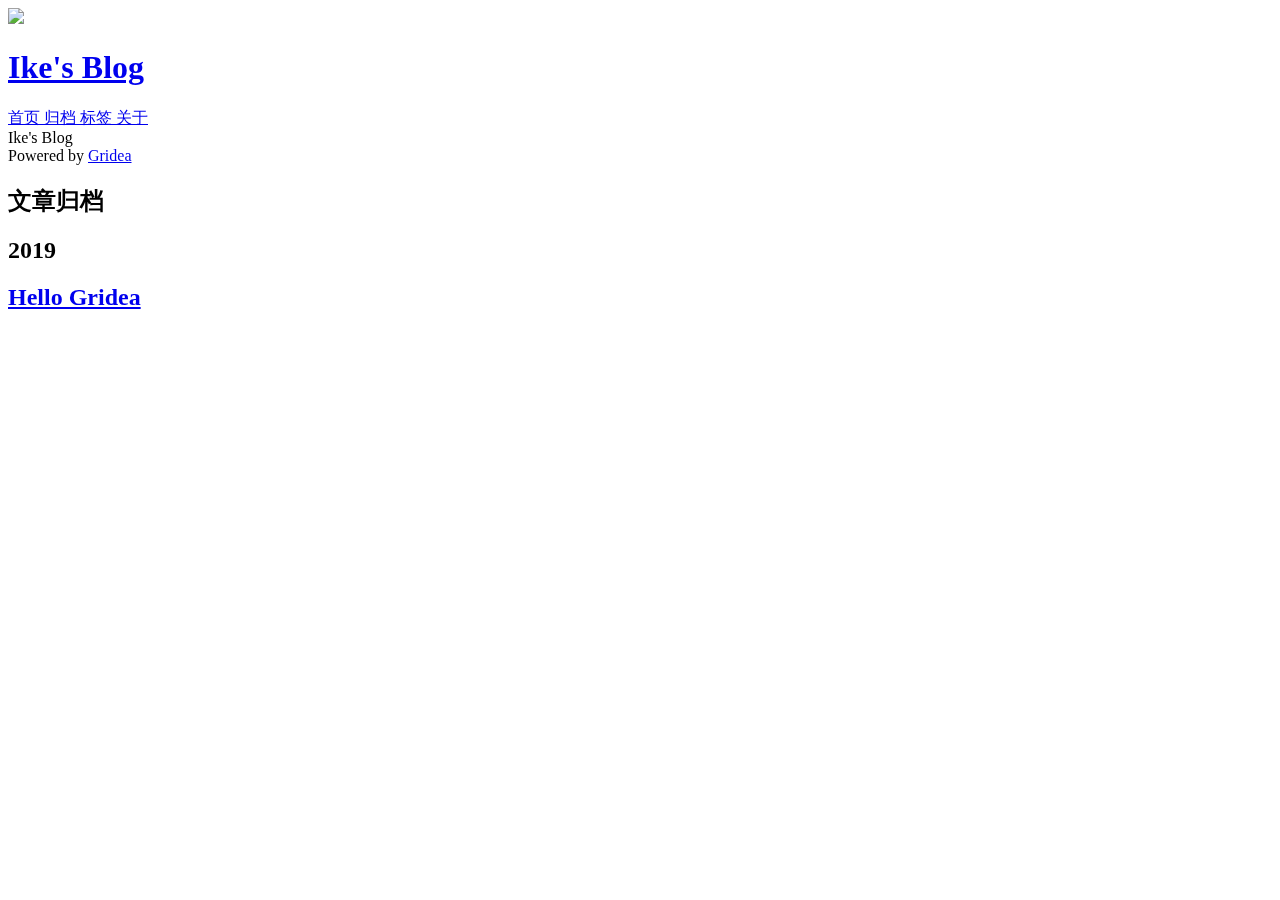
==== archives/index.html @ a6a1ff80 "update from gridea: 2019-04-18 17:17:11" ====
<!DOCTYPE html>
<html>
  <head>
    <meta charset="utf-8" >

<title>文章归档 | Ike&#39;s Blog</title>
<meta name="description" content="Ike&#39;s Blog">

<meta name="viewport" content="width=device-width, initial-scale=1, maximum-scale=1, user-scalable=no">

<link rel="stylesheet" href="https://use.fontawesome.com/releases/v5.7.2/css/all.css" integrity="sha384-fnmOCqbTlWIlj8LyTjo7mOUStjsKC4pOpQbqyi7RrhN7udi9RwhKkMHpvLbHG9Sr" crossorigin="anonymous">
<link rel="shortcut icon" href="https://IkeBanPC.github.io/favicon.ico?v=1555579023561">
<link rel="stylesheet" href="https://IkeBanPC.github.io/styles/main.css">



<script src="https://cdn.jsdelivr.net/npm/vue/dist/vue.js"></script>
<script src="https://cdn.bootcss.com/highlight.js/9.12.0/highlight.min.js"></script>

<link rel="stylesheet" href="https://unpkg.com/aos@next/dist/aos.css" />



  </head>
  <body>
    <div id="app" class="main">

      <div class="sidebar" :class="{ 'full-height': menuVisible }">
  <div class="top-container" data-aos="fade-right">
    <div class="top-header-container">
      <a class="site-title-container" href="https://IkeBanPC.github.io">
        <img src="https://IkeBanPC.github.io/images/avatar.png?v=1555579023561" class="site-logo">
        <h1 class="site-title">Ike&#39;s Blog</h1>
      </a>
      <div class="menu-btn" @click="menuVisible = !menuVisible">
        <div class="line"></div>
      </div>
    </div>
    <div>
      
        
          <a href="/" class="site-nav">
            首页
          </a>
        
      
        
          <a href="/archives" class="site-nav">
            归档
          </a>
        
      
        
          <a href="/tags" class="site-nav">
            标签
          </a>
        
      
        
          <a href="/post/about" class="site-nav">
            关于
          </a>
        
      
    </div>
  </div>
  <div class="bottom-container" data-aos="flip-up" data-aos-offset="0">
    <div class="social-container">
      
        
      
        
      
        
      
        
      
        
      
    </div>
    <div class="site-description">
      Ike's Blog
    </div>
    <div class="site-footer">
      Powered by <a href="https://github.com/getgridea/gridea" target="_blank">Gridea</a>
    </div>
  </div>
</div>


      <div class="main-container">
        <div class="content-container" data-aos="fade-up">
          

          <h2 class="archives-title">文章归档</h2>
          <div class="archives-container">
            
              <h2 class="year" data-aos="fade-in" data-aos-delay="500">2019</h2>
              
                
                  <article class="post">
                    <a href="https://IkeBanPC.github.io/post/hello-gridea">
                      <h2 class="post-title">
                        Hello Gridea
                      </h2>
                    </a>
                  </article>
                
              
            
          </div>

          <div class="pagination-container">
  
  
</div>

        </div>
      </div>
    </div>

    <script src="https://unpkg.com/aos@next/dist/aos.js"></script>

<script type="application/javascript">

AOS.init();

hljs.initHighlightingOnLoad()

var app = new Vue({
  el: '#app',
  data: {
    menuVisible: false,
  },
})

</script>




  </body>
</html>
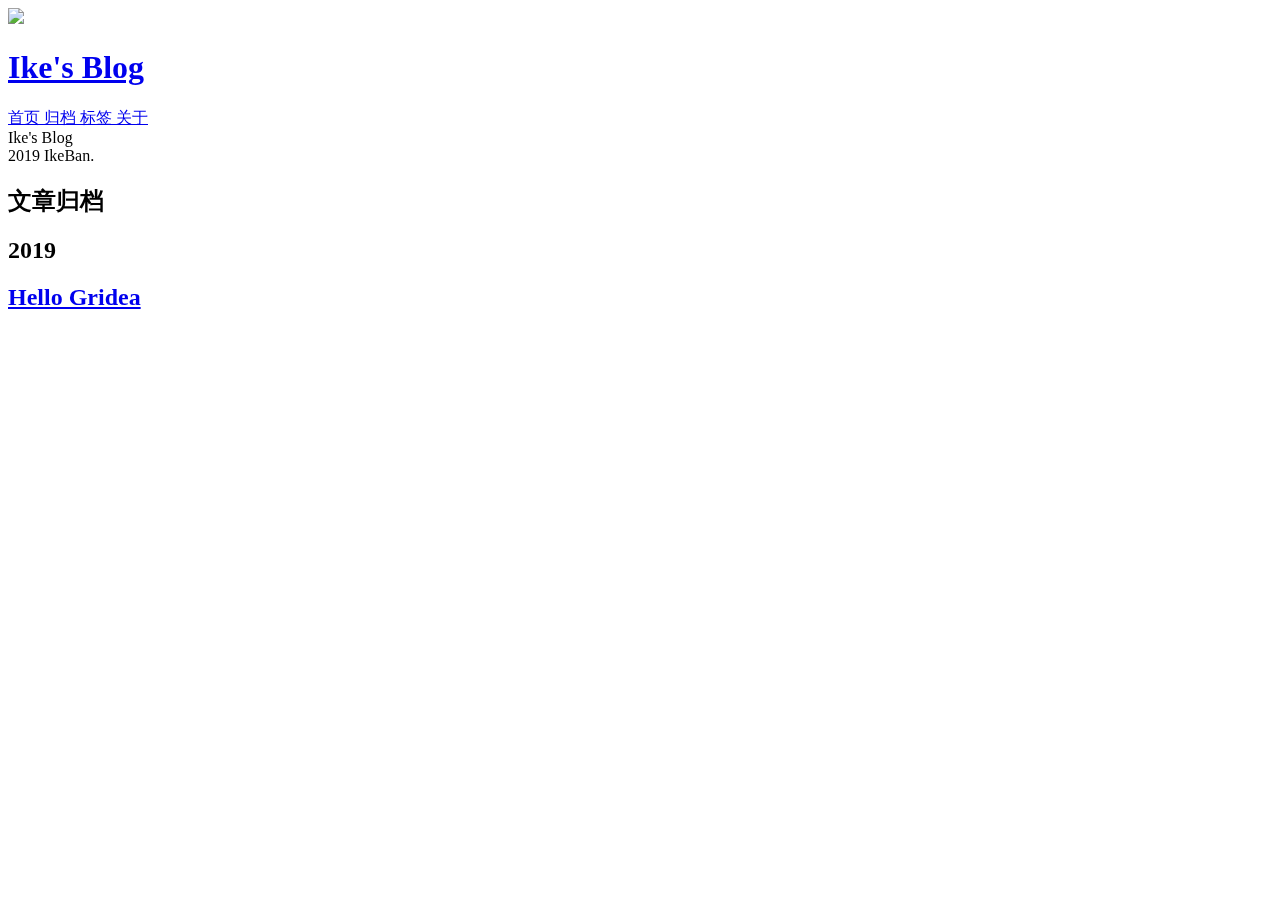
==== commit 0efa6ce1: "update from gridea: 2019-04-18 17:22:51" ====
--- a/archives/index.html
+++ b/archives/index.html
@@ -9,7 +9,7 @@
 <meta name="viewport" content="width=device-width, initial-scale=1, maximum-scale=1, user-scalable=no">
 
 <link rel="stylesheet" href="https://use.fontawesome.com/releases/v5.7.2/css/all.css" integrity="sha384-fnmOCqbTlWIlj8LyTjo7mOUStjsKC4pOpQbqyi7RrhN7udi9RwhKkMHpvLbHG9Sr" crossorigin="anonymous">
-<link rel="shortcut icon" href="https://IkeBanPC.github.io/favicon.ico?v=1555579023561">
+<link rel="shortcut icon" href="https://IkeBanPC.github.io/favicon.ico?v=1555579369349">
 <link rel="stylesheet" href="https://IkeBanPC.github.io/styles/main.css">
 
 
@@ -29,7 +29,7 @@
   <div class="top-container" data-aos="fade-right">
     <div class="top-header-container">
       <a class="site-title-container" href="https://IkeBanPC.github.io">
-        <img src="https://IkeBanPC.github.io/images/avatar.png?v=1555579023561" class="site-logo">
+        <img src="https://IkeBanPC.github.io/images/avatar.png?v=1555579369349" class="site-logo">
         <h1 class="site-title">Ike&#39;s Blog</h1>
       </a>
       <div class="menu-btn" @click="menuVisible = !menuVisible">
@@ -82,7 +82,7 @@
       Ike's Blog
     </div>
     <div class="site-footer">
-      Powered by <a href="https://github.com/getgridea/gridea" target="_blank">Gridea</a>
+      2019 IkeBan.
     </div>
   </div>
 </div>
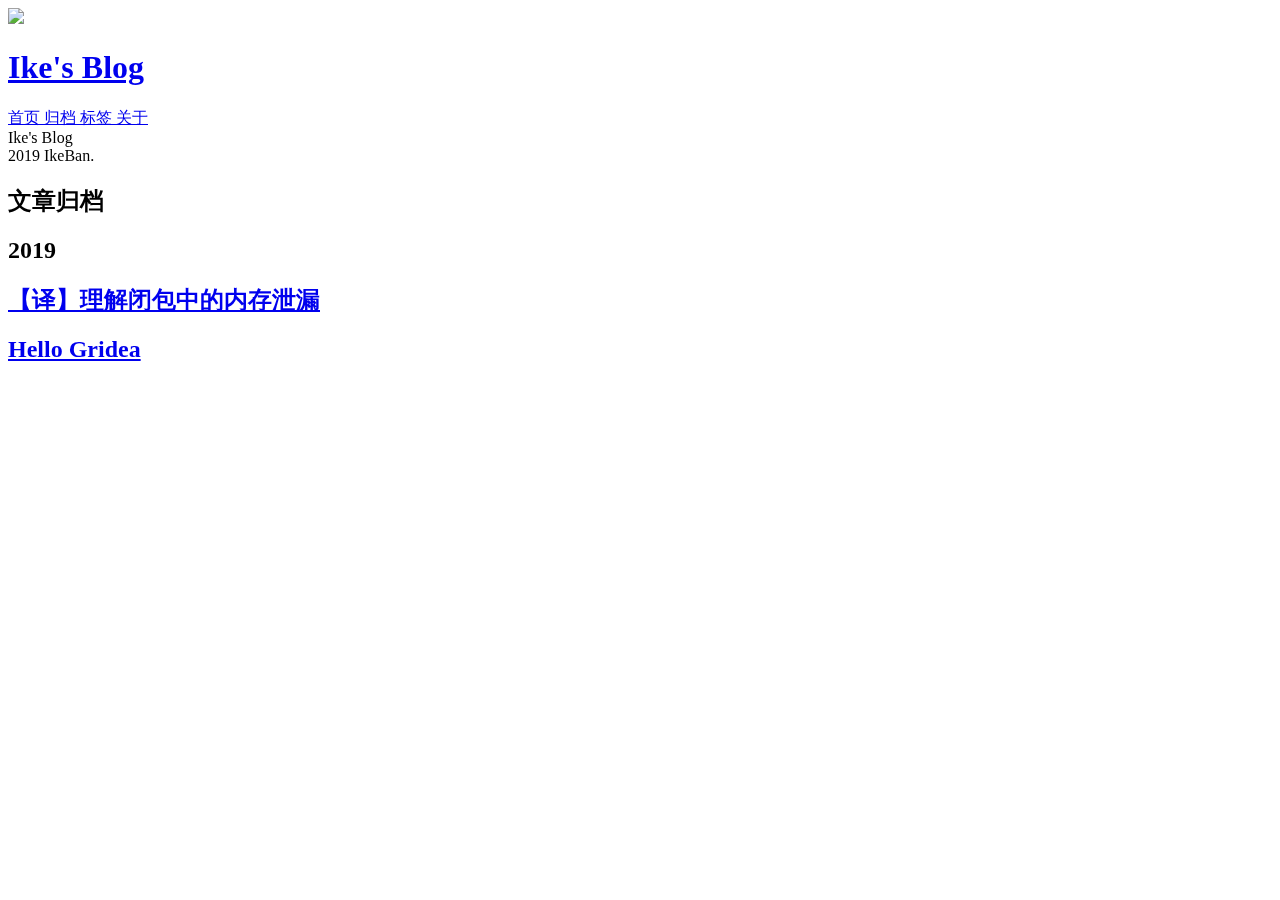
==== commit 6a0e0060: "update from gridea: 2019-04-18 17:38:25" ====
--- a/archives/index.html
+++ b/archives/index.html
@@ -9,7 +9,7 @@
 <meta name="viewport" content="width=device-width, initial-scale=1, maximum-scale=1, user-scalable=no">
 
 <link rel="stylesheet" href="https://use.fontawesome.com/releases/v5.7.2/css/all.css" integrity="sha384-fnmOCqbTlWIlj8LyTjo7mOUStjsKC4pOpQbqyi7RrhN7udi9RwhKkMHpvLbHG9Sr" crossorigin="anonymous">
-<link rel="shortcut icon" href="https://IkeBanPC.github.io/favicon.ico?v=1555579369349">
+<link rel="shortcut icon" href="https://IkeBanPC.github.io/favicon.ico?v=1555580266034">
 <link rel="stylesheet" href="https://IkeBanPC.github.io/styles/main.css">
 
 
@@ -29,7 +29,7 @@
   <div class="top-container" data-aos="fade-right">
     <div class="top-header-container">
       <a class="site-title-container" href="https://IkeBanPC.github.io">
-        <img src="https://IkeBanPC.github.io/images/avatar.png?v=1555579369349" class="site-logo">
+        <img src="https://IkeBanPC.github.io/images/avatar.png?v=1555580266034" class="site-logo">
         <h1 class="site-title">Ike&#39;s Blog</h1>
       </a>
       <div class="menu-btn" @click="menuVisible = !menuVisible">
@@ -99,6 +99,16 @@
               
                 
                   <article class="post">
+                    <a href="https://IkeBanPC.github.io/post/2019-4-48-17-32">
+                      <h2 class="post-title">
+                        【译】理解闭包中的内存泄漏
+                      </h2>
+                    </a>
+                  </article>
+                
+              
+                
+                  <article class="post">
                     <a href="https://IkeBanPC.github.io/post/hello-gridea">
                       <h2 class="post-title">
                         Hello Gridea
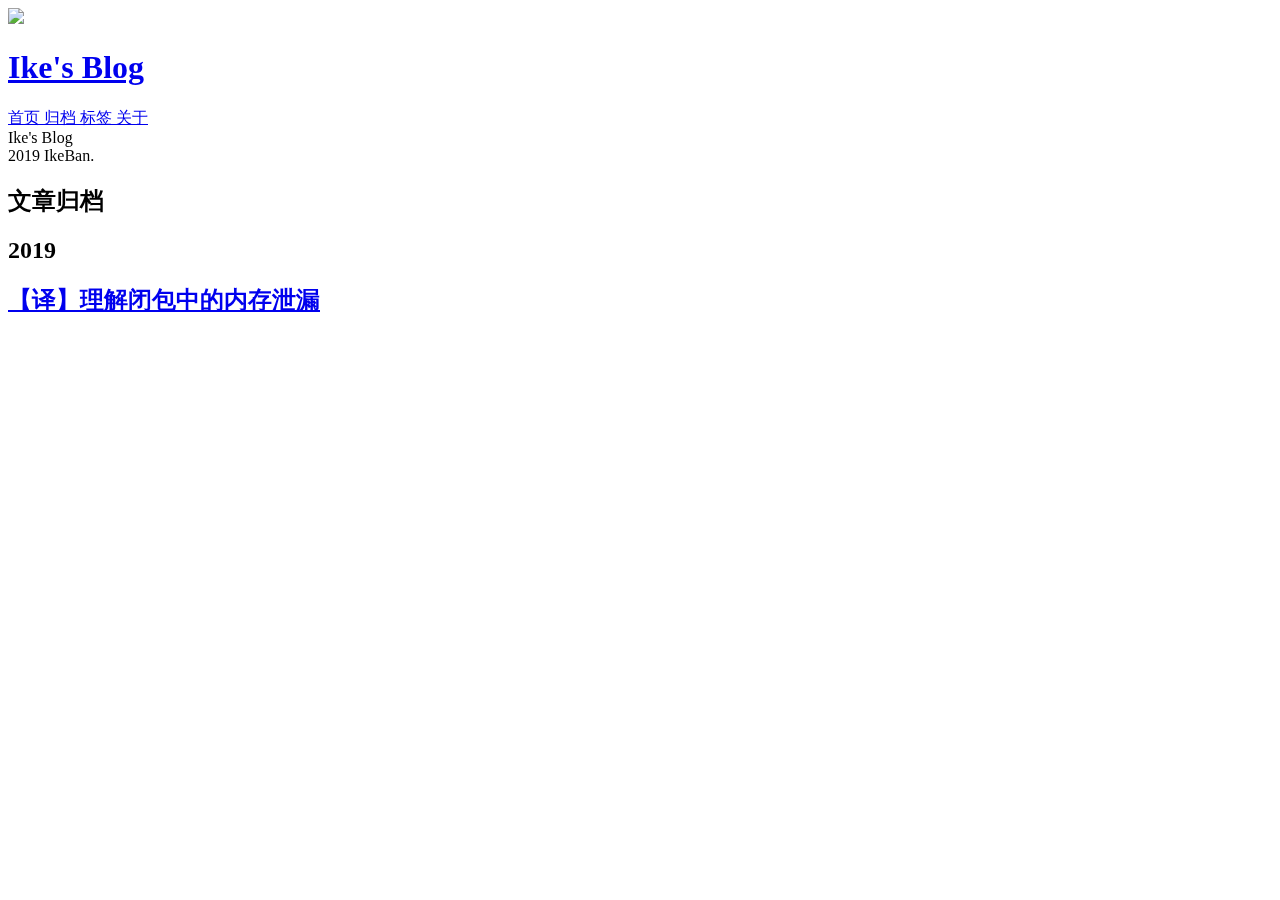
==== commit 13c0b28f: "update from gridea: 2019-04-18 17:40:17" ====
--- a/archives/index.html
+++ b/archives/index.html
@@ -9,7 +9,7 @@
 <meta name="viewport" content="width=device-width, initial-scale=1, maximum-scale=1, user-scalable=no">
 
 <link rel="stylesheet" href="https://use.fontawesome.com/releases/v5.7.2/css/all.css" integrity="sha384-fnmOCqbTlWIlj8LyTjo7mOUStjsKC4pOpQbqyi7RrhN7udi9RwhKkMHpvLbHG9Sr" crossorigin="anonymous">
-<link rel="shortcut icon" href="https://IkeBanPC.github.io/favicon.ico?v=1555580266034">
+<link rel="shortcut icon" href="https://IkeBanPC.github.io/favicon.ico?v=1555580409095">
 <link rel="stylesheet" href="https://IkeBanPC.github.io/styles/main.css">
 
 
@@ -29,7 +29,7 @@
   <div class="top-container" data-aos="fade-right">
     <div class="top-header-container">
       <a class="site-title-container" href="https://IkeBanPC.github.io">
-        <img src="https://IkeBanPC.github.io/images/avatar.png?v=1555580266034" class="site-logo">
+        <img src="https://IkeBanPC.github.io/images/avatar.png?v=1555580409095" class="site-logo">
         <h1 class="site-title">Ike&#39;s Blog</h1>
       </a>
       <div class="menu-btn" @click="menuVisible = !menuVisible">
@@ -107,16 +107,6 @@
                   </article>
                 
               
-                
-                  <article class="post">
-                    <a href="https://IkeBanPC.github.io/post/hello-gridea">
-                      <h2 class="post-title">
-                        Hello Gridea
-                      </h2>
-                    </a>
-                  </article>
-                
-              
             
           </div>
 
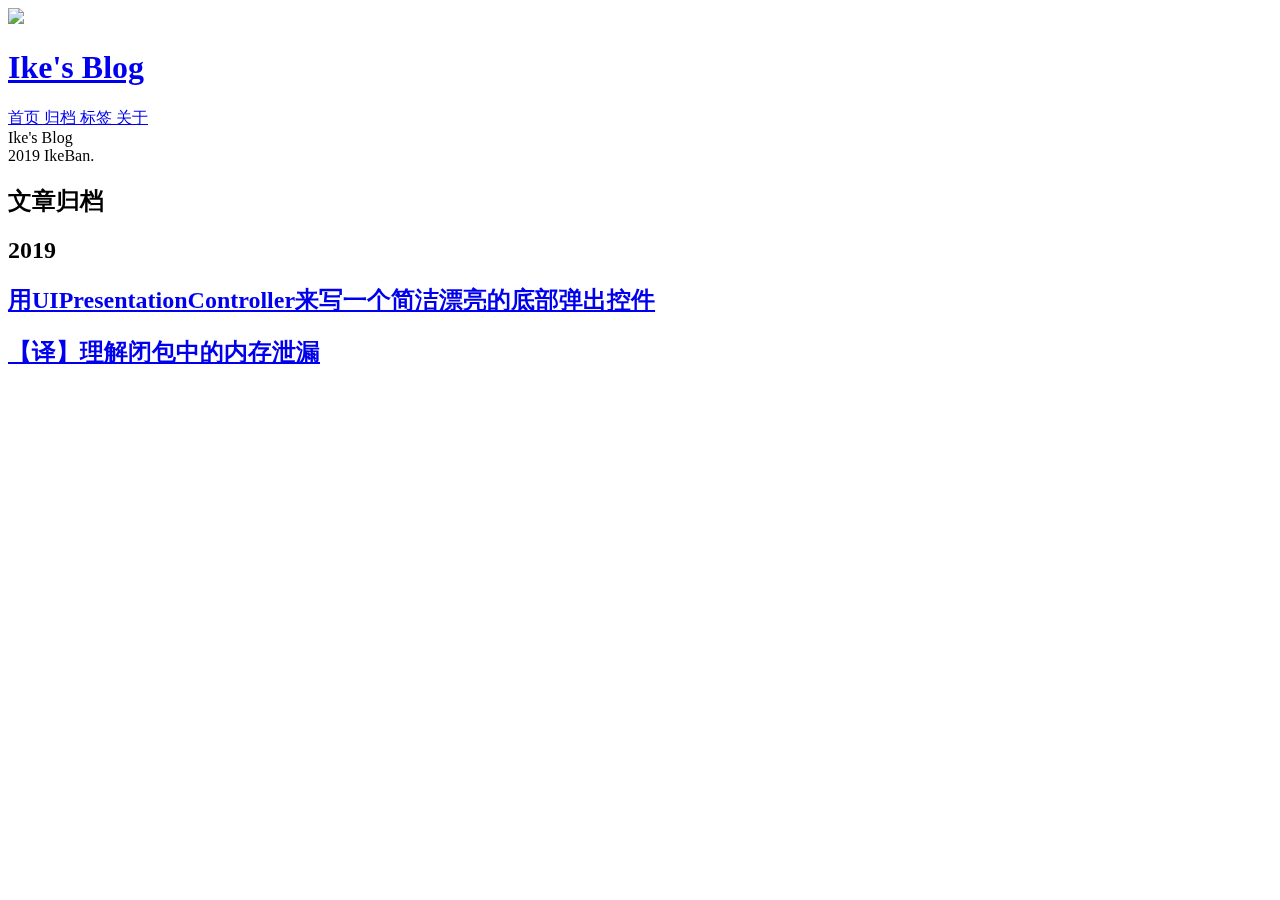
==== commit 47b139ee: "update from gridea: 2019-04-18 17:54:51" ====
--- a/archives/index.html
+++ b/archives/index.html
@@ -9,7 +9,7 @@
 <meta name="viewport" content="width=device-width, initial-scale=1, maximum-scale=1, user-scalable=no">
 
 <link rel="stylesheet" href="https://use.fontawesome.com/releases/v5.7.2/css/all.css" integrity="sha384-fnmOCqbTlWIlj8LyTjo7mOUStjsKC4pOpQbqyi7RrhN7udi9RwhKkMHpvLbHG9Sr" crossorigin="anonymous">
-<link rel="shortcut icon" href="https://IkeBanPC.github.io/favicon.ico?v=1555580409095">
+<link rel="shortcut icon" href="https://IkeBanPC.github.io/favicon.ico?v=1555581272788">
 <link rel="stylesheet" href="https://IkeBanPC.github.io/styles/main.css">
 
 
@@ -29,7 +29,7 @@
   <div class="top-container" data-aos="fade-right">
     <div class="top-header-container">
       <a class="site-title-container" href="https://IkeBanPC.github.io">
-        <img src="https://IkeBanPC.github.io/images/avatar.png?v=1555580409095" class="site-logo">
+        <img src="https://IkeBanPC.github.io/images/avatar.png?v=1555581272788" class="site-logo">
         <h1 class="site-title">Ike&#39;s Blog</h1>
       </a>
       <div class="menu-btn" @click="menuVisible = !menuVisible">
@@ -99,7 +99,17 @@
               
                 
                   <article class="post">
-                    <a href="https://IkeBanPC.github.io/post/2019-4-48-17-32">
+                    <a href="https://IkeBanPC.github.io/post/2019-4-18-5-47">
+                      <h2 class="post-title">
+                        用UIPresentationController来写一个简洁漂亮的底部弹出控件
+                      </h2>
+                    </a>
+                  </article>
+                
+              
+                
+                  <article class="post">
+                    <a href="https://IkeBanPC.github.io/post/2019-4-18-17-32">
                       <h2 class="post-title">
                         【译】理解闭包中的内存泄漏
                       </h2>
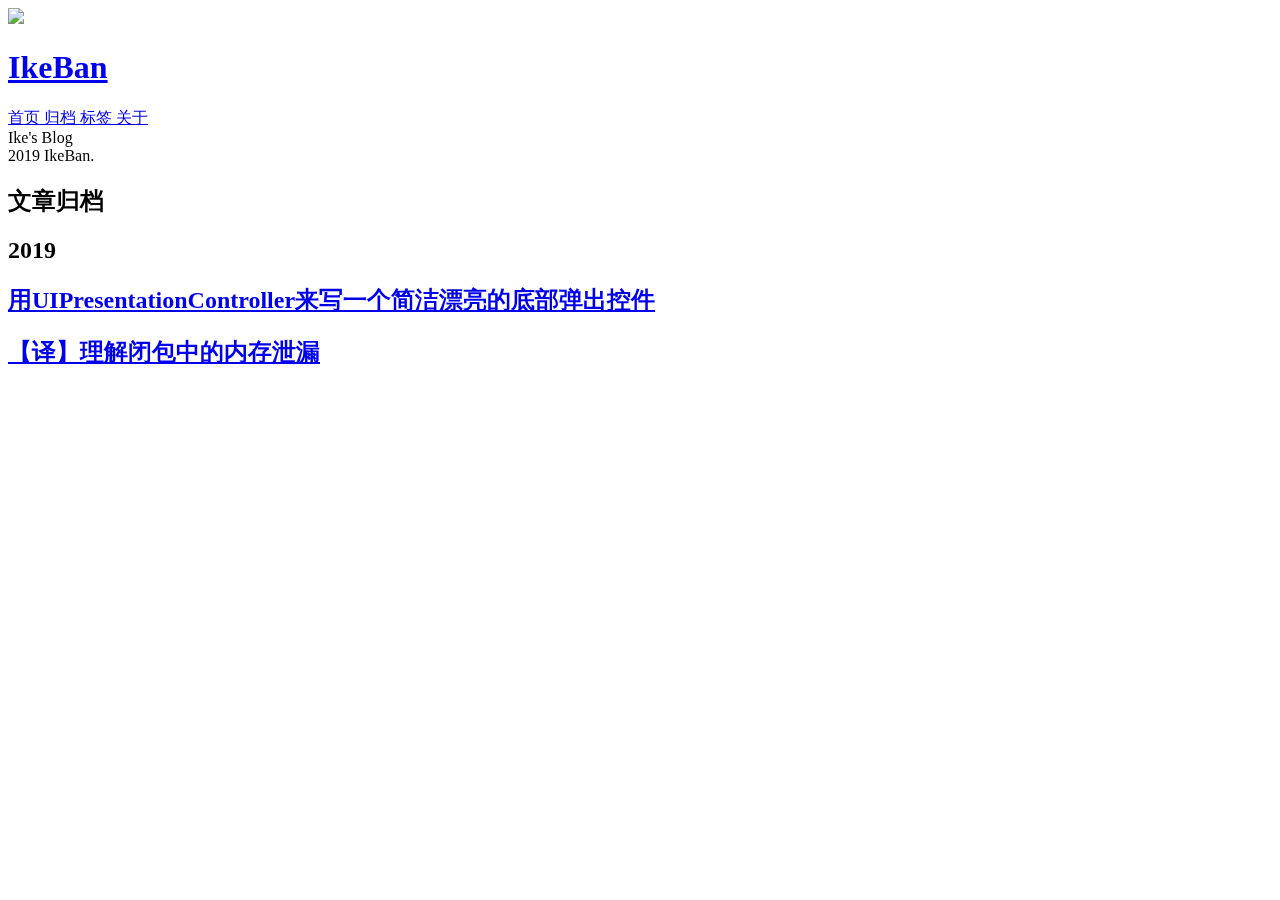
==== commit b245e95f: "update from gridea: 2019-04-18 17:57:12" ====
--- a/archives/index.html
+++ b/archives/index.html
@@ -3,13 +3,13 @@
   <head>
     <meta charset="utf-8" >
 
-<title>文章归档 | Ike&#39;s Blog</title>
+<title>文章归档 | IkeBan</title>
 <meta name="description" content="Ike&#39;s Blog">
 
 <meta name="viewport" content="width=device-width, initial-scale=1, maximum-scale=1, user-scalable=no">
 
 <link rel="stylesheet" href="https://use.fontawesome.com/releases/v5.7.2/css/all.css" integrity="sha384-fnmOCqbTlWIlj8LyTjo7mOUStjsKC4pOpQbqyi7RrhN7udi9RwhKkMHpvLbHG9Sr" crossorigin="anonymous">
-<link rel="shortcut icon" href="https://IkeBanPC.github.io/favicon.ico?v=1555581272788">
+<link rel="shortcut icon" href="https://IkeBanPC.github.io/favicon.ico?v=1555581407658">
 <link rel="stylesheet" href="https://IkeBanPC.github.io/styles/main.css">
 
 
@@ -29,8 +29,8 @@
   <div class="top-container" data-aos="fade-right">
     <div class="top-header-container">
       <a class="site-title-container" href="https://IkeBanPC.github.io">
-        <img src="https://IkeBanPC.github.io/images/avatar.png?v=1555581272788" class="site-logo">
-        <h1 class="site-title">Ike&#39;s Blog</h1>
+        <img src="https://IkeBanPC.github.io/images/avatar.png?v=1555581407658" class="site-logo">
+        <h1 class="site-title">IkeBan</h1>
       </a>
       <div class="menu-btn" @click="menuVisible = !menuVisible">
         <div class="line"></div>
